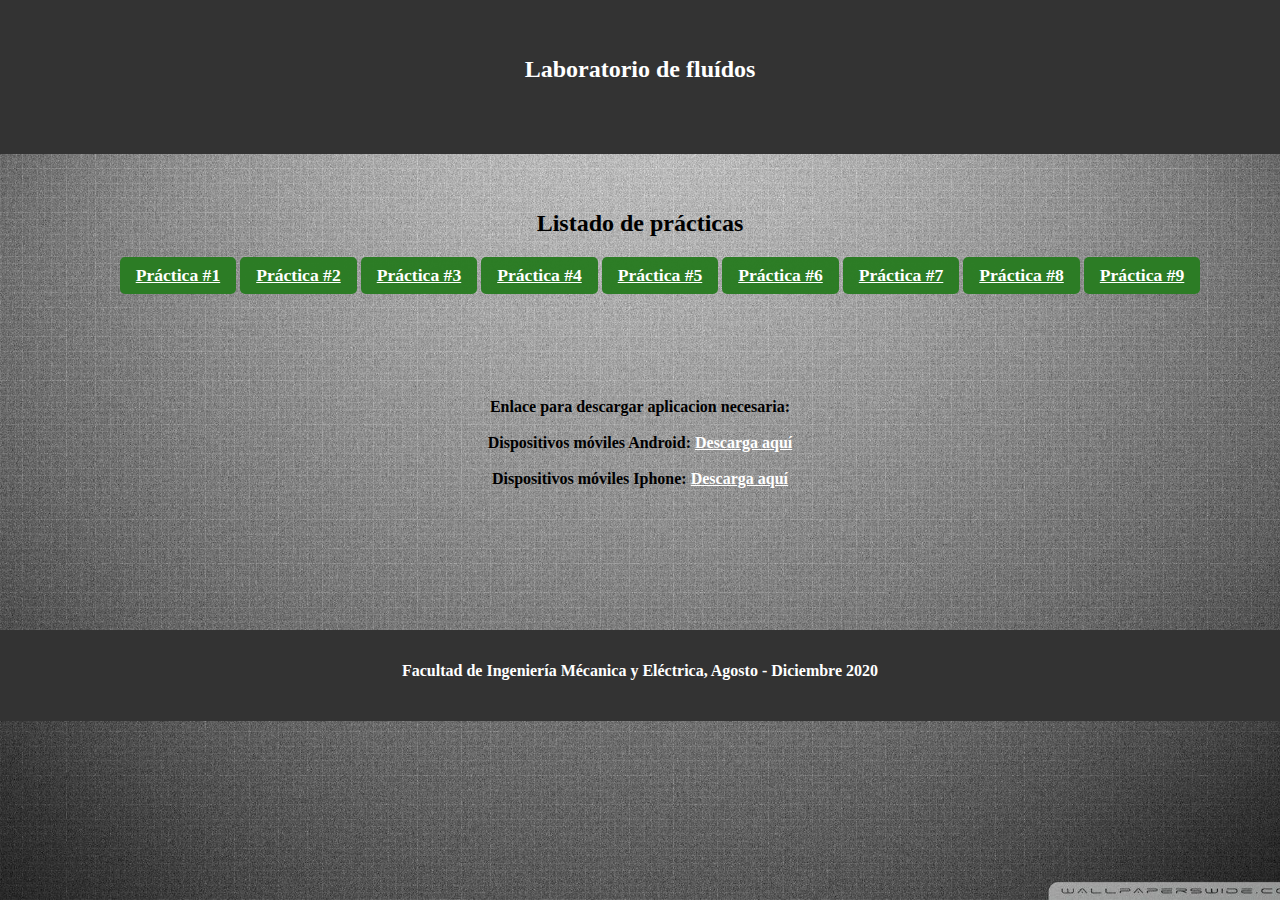
==== index.html @ 931e8605 "version1" ====
<html>
    <head>
        <link rel="stylesheet" href="estilo1.css">
          <title>Index</title>

          <meta http-equiv="Content-Type" content="text/html; charset=utf-8">
<meta http-equiv="Content-Type" content="text/html; charset=iso-8859-1">
<meta http-equiv="Content-Type" content="text/html; charset=utf-8 / html5">
<meta http-equiv="Content-Type" content="text/html; charset=iso-8859-15">
<meta http-equiv="Content-Type" content="text/html; charset=windows-1252">

</head>
    <body>

            <header id = "cabeza"> <p>Laboratorio de fluídos </p> </header>

            <br>
            <br>    
            <div id= "contenido"> 
            <h2 > <span>Listado de prácticas</span>  </h2>
            <ul>
                <li> <a href="practica1.html">Práctica #1</a></li>
                <li> <a href="practica1.html">Práctica #2</a></li>
                <li> <a href="practica1.html">Práctica #3</a></li>
                <li> <a href="practica1.html">Práctica #4</a></li>
                <li> <a href="practica1.html">Práctica #5</a></li>
                <li> <a href="practica1.html">Práctica #6</a></li>
                <li> <a href="practica1.html">Práctica #7</a></li>
                <li> <a href="practica1.html">Práctica #8</a></li>
                <li> <a href="practica1.html">Práctica #9</a></li>
               
              </ul>

              <br>
              <br>
              <br>
              <br>

              <p>Enlace para descargar aplicacion necesaria:
                  <br>
                  <br>
                  Dispositivos móviles Android: <a href="FIME LAB Fluidos.apk" download = "Lab circuitos circuitos (ver. 1.0.1).apk">Descarga aquí</a>
                  <br>
                  <br>
                  Dispositivos móviles Iphone: <a href="FIME LAB Fluidos.apk" download="Lab circuitos (ver. 1.0.1).apk">Descarga aquí</a>
              </p>
               </div>

               <br>
               <br>
               <br>
               <br>
               <br>
               <br>
               <br>


               <footer id = "pie"> Facultad de Ingeniería Mécanica y Eléctrica, Agosto - Diciembre 2020 </footer>
               
               

    </body>
</html>
---- estilo1.css ----
a:link {color:#ffffff;}
    a:visited {color:#000000;}
    a:active {color:#506649;}
    a:hover {color:#7be77b;}
  
    html, body {
      margin: 0; padding: 0;
      }

    body 
    {
      background: url("wallpapergray.jpg") no-repeat center center fixed;
      -webkit-background-size: cover;
      -moz-background-size: cover;
      -o-background-size: cover;
      background-size: cover;
      
     }

    li{      
      font-size: 110%;
      display: inline-block;
      background-color: #2b7c24fd;
      text-decoration:none;
      border-radius: 5px;
      padding: 0.5rem 1rem;
      font-family: Cambria, Cochin, Georgia, Times, 'Times New Roman', serif;
    }

    #cabeza p{
      font-family: Cambria, Cochin, Georgia, Times, 'Times New Roman', serif;
      color: #ffffff;
      text-align: center;
      font-size: 150%;
      font-weight: bold;
    }

    #cabeza{
    background-color:  #333;
    width: 100%;
    height: 10%;
    max-width: 100%;
    margin: 0;
    padding: 2rem 0;
    top: 0;
    right: 0;
    left: 0;
    border-style: none;
    }




    #contenido{
      font-family: Arial, Helvetica, sans-serif;
      color: #000000;
      text-align: center;
      font-weight: bold;
      margin:10px auto;
      font-family: Cambria, Cochin, Georgia, Times, 'Times New Roman', serif;
    }

    #pie{
      font-family: Cambria, Cochin, Georgia, Times, 'Times New Roman', serif;
      color: #ffffff;
      text-align: center;
      font-weight: bold;
      

      background-color: #333;
      width: 100%;
      height: 3%;
      max-width: 100%;
      margin: 0;
      padding: 2rem 0;
      top: 0;
      right: 0;
      left: 0;
      border-style: none;
    }
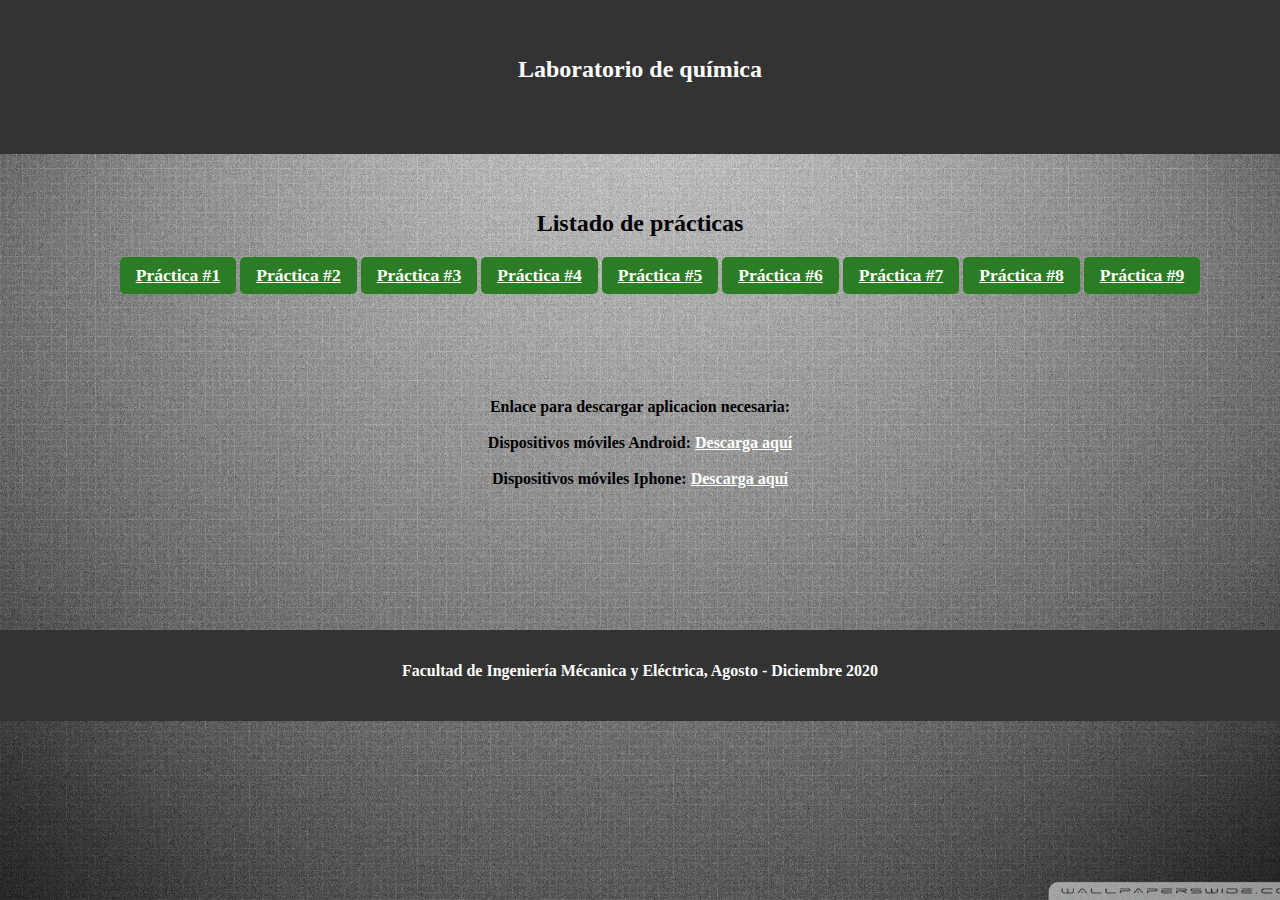
==== commit 90b4ffe2: "segundo commit" ====
--- a/index.html
+++ b/index.html
@@ -12,22 +12,22 @@
 </head>
     <body>
 
-            <header id = "cabeza"> <p>Laboratorio de fluídos </p> </header>
+            <header id = "cabeza"> <p>Laboratorio de química </p> </header>
 
             <br>
             <br>    
             <div id= "contenido"> 
             <h2 > <span>Listado de prácticas</span>  </h2>
             <ul>
-                <li> <a href="practica1.html">Práctica #1</a></li>
-                <li> <a href="practica1.html">Práctica #2</a></li>
-                <li> <a href="practica1.html">Práctica #3</a></li>
-                <li> <a href="practica1.html">Práctica #4</a></li>
-                <li> <a href="practica1.html">Práctica #5</a></li>
-                <li> <a href="practica1.html">Práctica #6</a></li>
-                <li> <a href="practica1.html">Práctica #7</a></li>
-                <li> <a href="practica1.html">Práctica #8</a></li>
-                <li> <a href="practica1.html">Práctica #9</a></li>
+                <li> <a href="practica3.html">Práctica #1</a></li>
+                <li> <a href="practica3.html">Práctica #2</a></li>
+                <li> <a href="practica3.html">Práctica #3</a></li>
+                <li> <a href="practica3.html">Práctica #4</a></li>
+                <li> <a href="practica3.html">Práctica #5</a></li>
+                <li> <a href="practica3.html">Práctica #6</a></li>
+                <li> <a href="practica3.html">Práctica #7</a></li>
+                <li> <a href="practica3.html">Práctica #8</a></li>
+                <li> <a href="practica3.html">Práctica #9</a></li>
                
               </ul>
 
